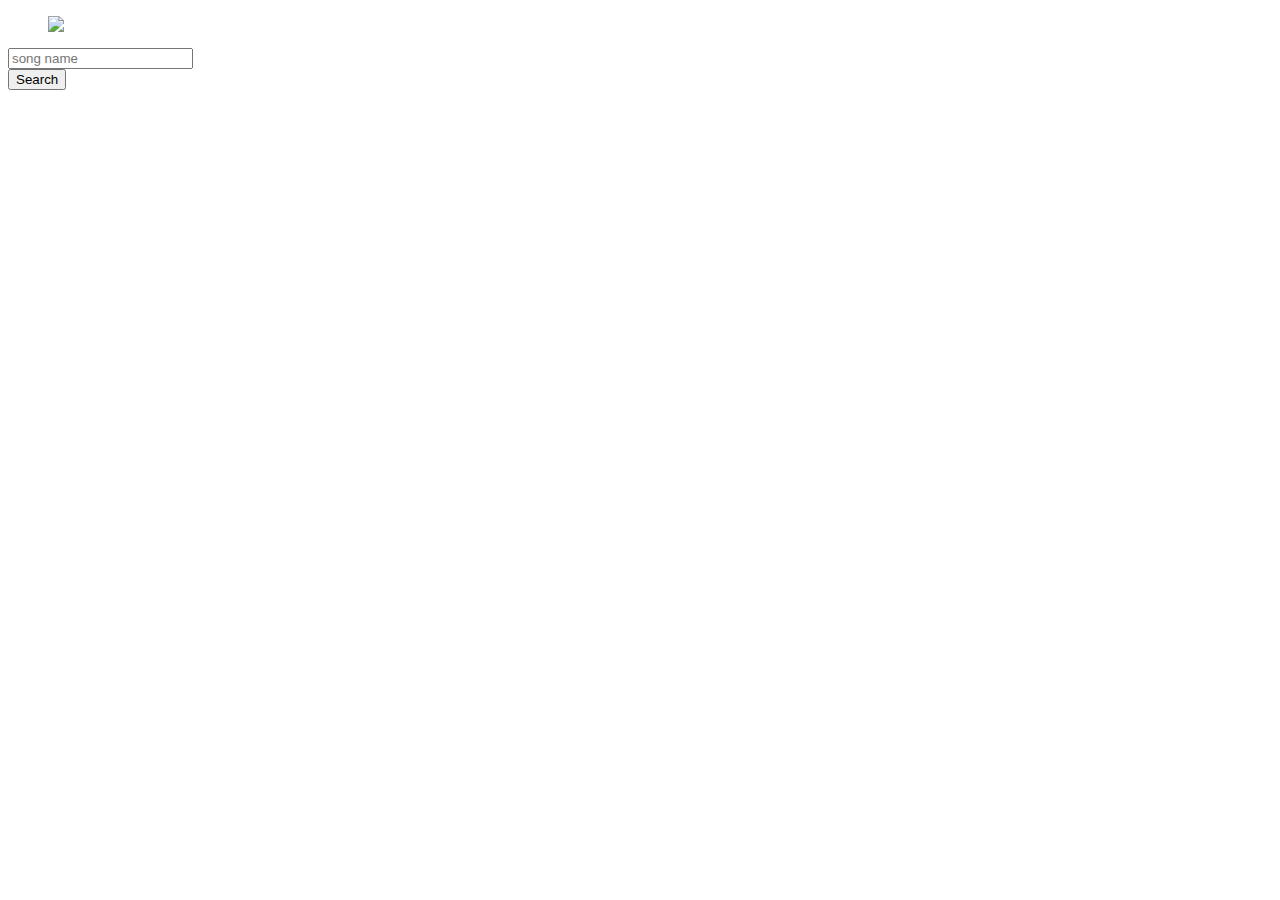
==== templates/index.html @ c060d2bd "Initial commit" ====
<!DOCTYPE HTML PUBLIC "-//W3C//DTD HTML 4.01 Transitional//EN"
        "http://www.w3.org/TR/html4/loose.dtd">
<html>
<head>
    <title>Teslyrics</title>
    <link rel="stylesheet" href="https://cdn.jsdelivr.net/npm/bulma@0.9.3/css/bulma.min.css">
</head>
<body>
<div class="container is-fluid">

<div class="section">
<figure class="image is-128x128 container">
<img src="{{url_for('static', filename='images/tesla_logo.svg')}}">
</figure>
</div>

<div class="columns">
  <div class="column is-one-quarter"></div>
  <div class="column is-half">
        <form action="/lyrics/" method="POST">
            <div class="field">
                <input class="input is-large" type="text" placeholder="song name" name="name" />
            </div>
                <div class="field is-grouped is-grouped-centered">
                    <button class="button is-info is-large mt-4" name="forwardBtn" type="submit">Search</button>
                </div>
        </form>
  </div>
  <div class="column is-one-quarter"></div>
</div>





</div>
</body>
</html>
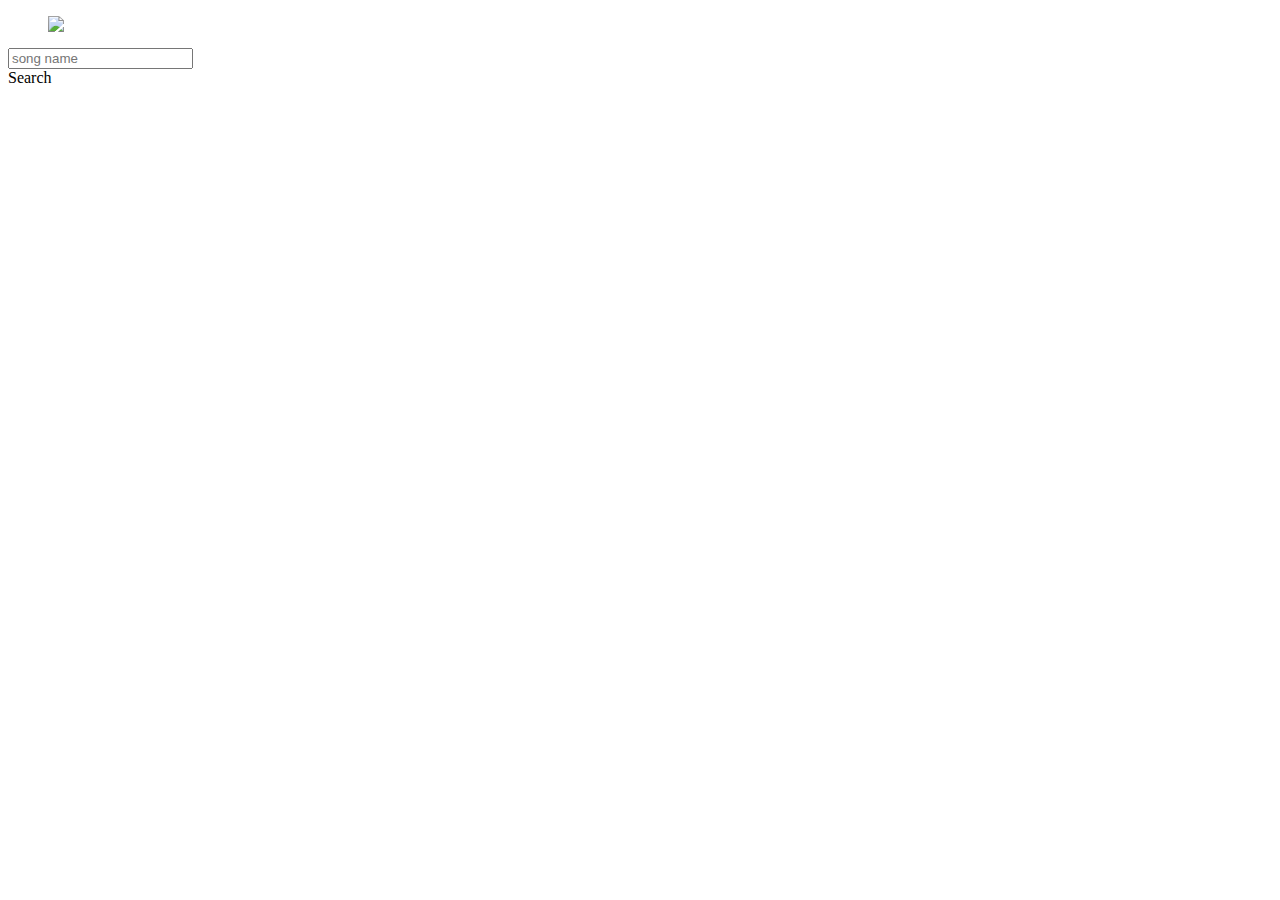
==== commit 13ba0d01: "replace button with a index.html" ====
--- a/templates/index.html
+++ b/templates/index.html
@@ -6,33 +6,30 @@
     <link rel="stylesheet" href="https://cdn.jsdelivr.net/npm/bulma@0.9.3/css/bulma.min.css">
 </head>
 <body>
-<div class="container is-fluid">
+<div class="">
 
-<div class="section">
+<div class="columns">
+  <div class="column is-one-quarter"></div>
+  <div class="column is-half">
+        <div class="section">
 <figure class="image is-128x128 container">
 <img src="{{url_for('static', filename='images/tesla_logo.svg')}}">
 </figure>
 </div>
-
-<div class="columns">
-  <div class="column is-one-quarter"></div>
-  <div class="column is-half">
         <form action="/lyrics/" method="POST">
-            <div class="field">
+            <div class="field mt-6">
                 <input class="input is-large" type="text" placeholder="song name" name="name" />
             </div>
-                <div class="field is-grouped is-grouped-centered">
-                    <button class="button is-info is-large mt-4" name="forwardBtn" type="submit">Search</button>
-                </div>
         </form>
+      <div class="section is-medium">
+           <div class="field is-grouped is-grouped-centered">
+                <a class="button is-info is-large mt-4" name="forwardBtn" type="submit">Search</a>
+           </div>
+      </div>
   </div>
   <div class="column is-one-quarter"></div>
 </div>
 
-
-
-
-
 </div>
 </body>
 </html>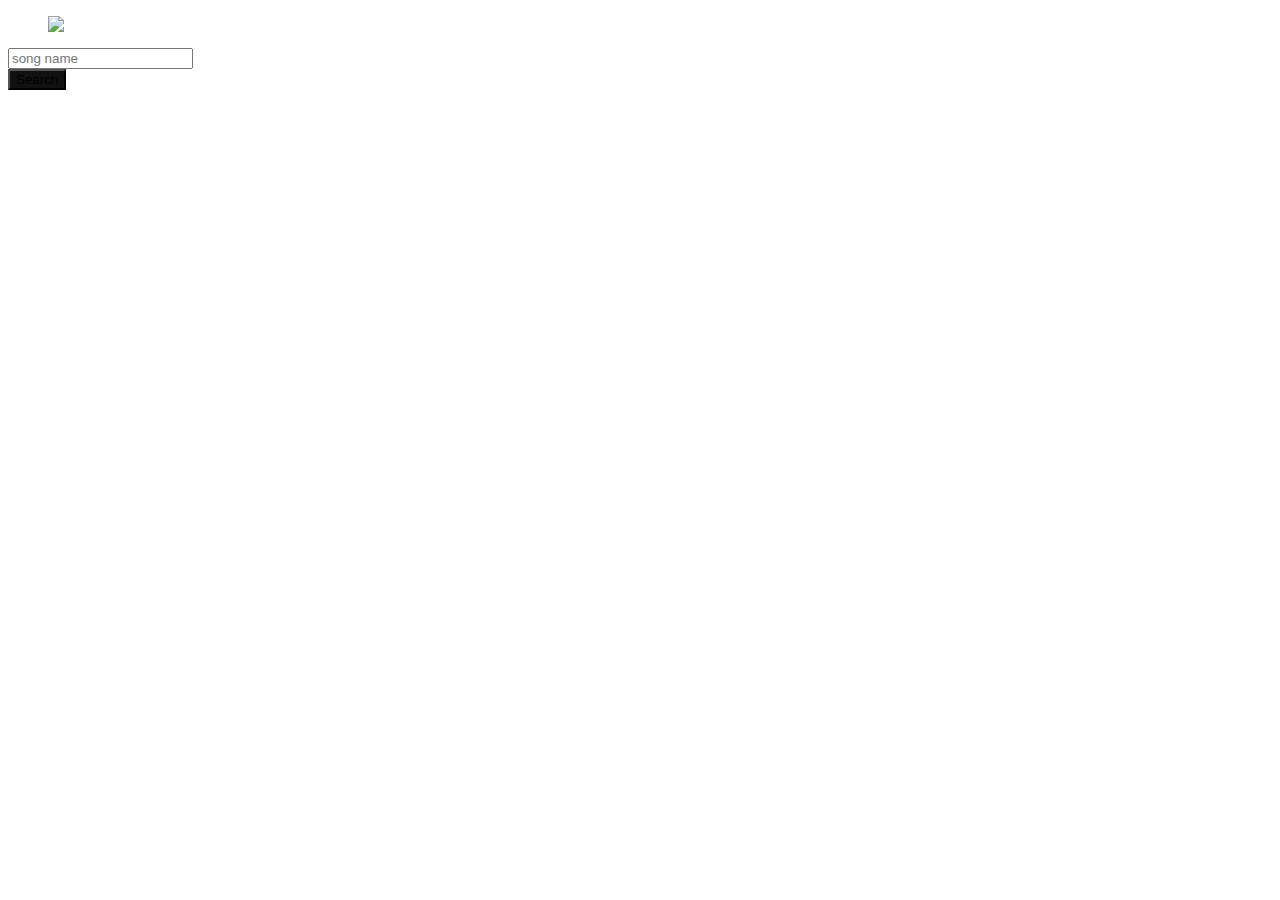
==== commit ceaa9a91: "UI updates" ====
--- a/templates/index.html
+++ b/templates/index.html
@@ -10,23 +10,25 @@
 
 <div class="columns">
   <div class="column is-one-quarter"></div>
+
   <div class="column is-half">
-        <div class="section">
+    <div class="section">
 <figure class="image is-128x128 container">
 <img src="{{url_for('static', filename='images/tesla_logo.svg')}}">
 </figure>
-</div>
+        </div>
         <form action="/lyrics/" method="POST">
             <div class="field mt-6">
-                <input class="input is-large" type="text" placeholder="song name" name="name" />
+                <input class="input is-large is-rounded is-danger is-hovered" type="text" placeholder="song name" name="name" />
             </div>
-        </form>
-      <div class="section is-medium">
+            <div class="section is-medium">
            <div class="field is-grouped is-grouped-centered">
-                <a class="button is-info is-large mt-4" name="forwardBtn" type="submit">Search</a>
+                <button style="background-color: #111111" class="button is-info is-large mt-4" name="forwardBtn" type="submit">Search</button>
            </div>
       </div>
+        </form>
   </div>
+
   <div class="column is-one-quarter"></div>
 </div>
 
